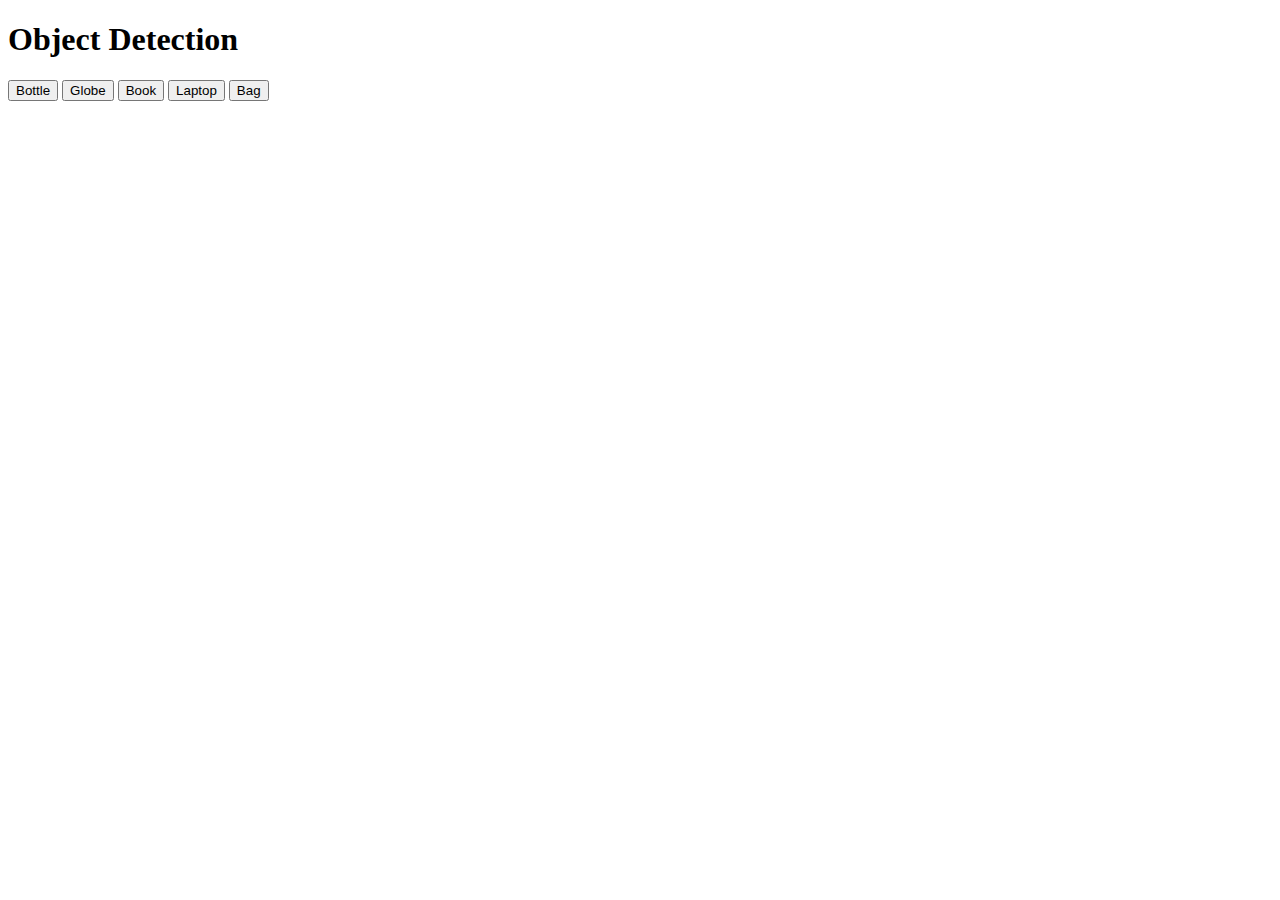
==== index.html @ 780cd036 "Add files via upload" ====
<!DOCTYPE html>
<html lang="en">
<head>
    <meta charset="UTF-8">
    <meta http-equiv="X-UA-Compatible" content="IE=edge">
    <meta name="viewport" content="width=device-width, initial-scale=1.0">
    <title>Object Detection Webapp</title>
</head>
<body>
    <h1>Object Detection</h1>
    <button id="1" class="buttons">Bottle</button>
    <button id="2" class="buttons">Globe</button>
    <button id="3" class="buttons">Book</button>
    <button id="4" class="buttons">Laptop</button>
    <button id="5" class="buttons">Bag</button>
</body>
</html>
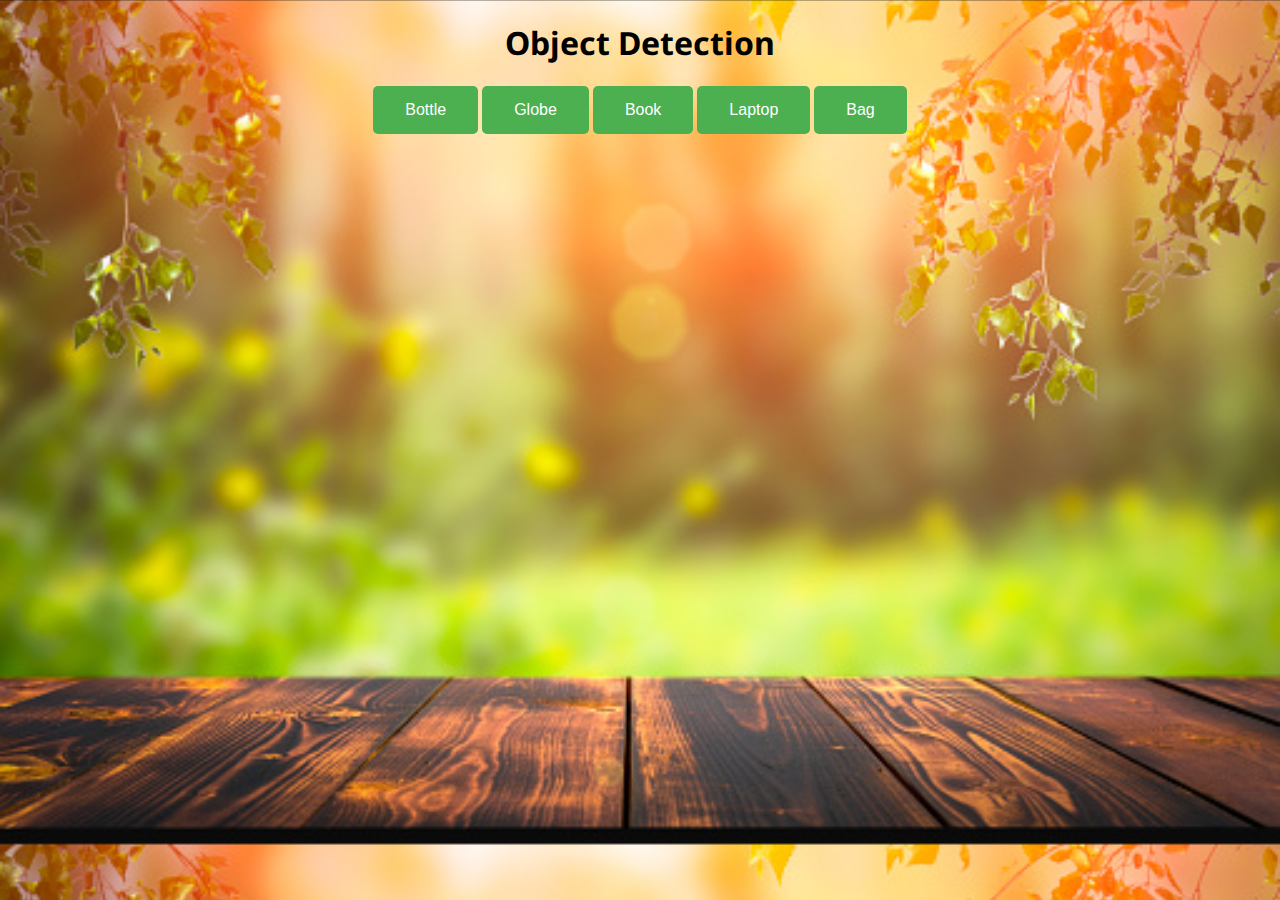
==== commit f898d848: "Add files via upload" ====
--- a/index.html
+++ b/index.html
@@ -4,14 +4,22 @@
     <meta charset="UTF-8">
     <meta http-equiv="X-UA-Compatible" content="IE=edge">
     <meta name="viewport" content="width=device-width, initial-scale=1.0">
+    <!-- Google Fonts -->
+    <link rel="preconnect" href="https://fonts.googleapis.com">
+    <link rel="preconnect" href="https://fonts.gstatic.com" crossorigin>
+    <link href="https://fonts.googleapis.com/css2?family=Montserrat:ital,wght@0,300;0,400;0,700;1,300;1,400;1,700&family=Noto+Sans:ital,wght@0,300;0,400;0,700;1,300;1,400;1,700&family=Open+Sans:ital,wght@0,300;0,400;0,700;1,300;1,400;1,700&display=swap" rel="stylesheet">
+    <link rel="stylesheet" href="style.css">
     <title>Object Detection Webapp</title>
 </head>
-<body>
+<body background="backgroundimage.jpeg">
+    <center>
     <h1>Object Detection</h1>
-    <button id="1" class="buttons">Bottle</button>
-    <button id="2" class="buttons">Globe</button>
-    <button id="3" class="buttons">Book</button>
-    <button id="4" class="buttons">Laptop</button>
-    <button id="5" class="buttons">Bag</button>
+    <a href="bottle/bottle.html"><button id="1" class="buttons">Bottle</button></a>
+    <a href="globe/globe.html"><button id="2" class="buttons">Globe</button></a>
+    <a href=""><button id="3" class="buttons">Book</button></a>
+    <a href="#"><button id="4" class="buttons">Laptop</button></a>
+    <a href="#"><button id="5" class="buttons">Bag</button></a>
+    </center>
+
 </body>
 </html>--- a/style.css
+++ b/style.css
@@ -0,0 +1,22 @@
+body {
+    background-image: url("backgroundimage.jpeg");
+    background-size: cover;
+    font-family: 'Noto Sans', sans-serif;
+}
+
+.buttons {
+    background-color: #4CAF50; /* Green */
+    border: none;
+    border-radius: 5px;
+    color: white;
+    padding: 15px 32px;
+    display: inline-block;
+    font-size: 16px;
+    transition-duration: 0.4s;
+}
+  
+.buttons:hover {
+    background-color: white; /* Green */
+    color: #4CAF50;
+    box-shadow: 0 12px 16px 0 rgba(0,0,0,0.24), 0 17px 50px 0 rgba(0,0,0,0.19);
+}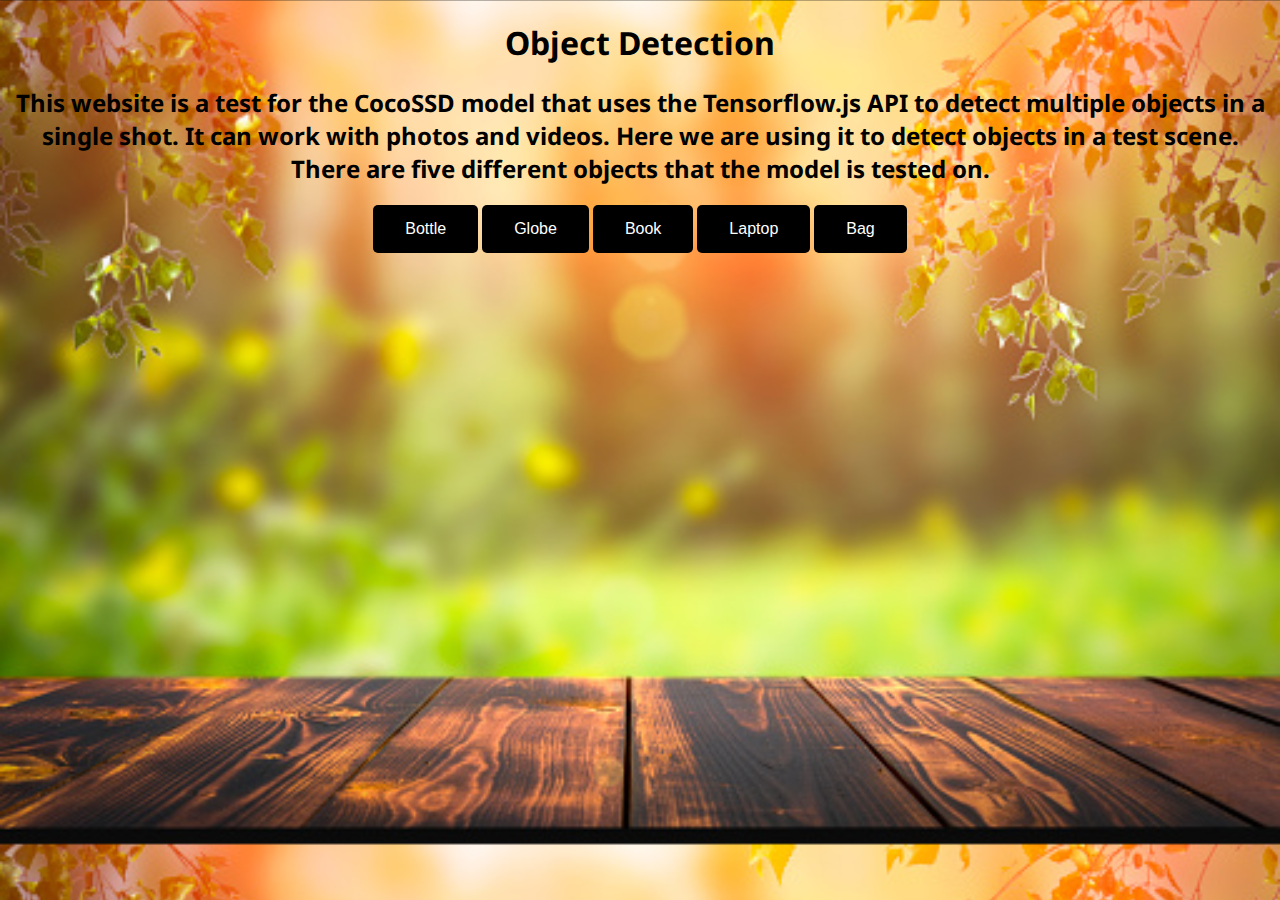
==== commit 2e160acb: "fixed it" ====
--- a/index.html
+++ b/index.html
@@ -14,12 +14,13 @@
 <body background="backgroundimage.jpeg">
     <center>
     <h1>Object Detection</h1>
+    <h2>This website is a test for the CocoSSD model that uses the Tensorflow.js API to detect multiple objects in a single shot. It can work with photos and videos. Here we are using it to detect objects in a test scene. There are five different objects that the model is tested on.</h2>
+
     <a href="bottle/bottle.html"><button id="1" class="buttons">Bottle</button></a>
     <a href="globe/globe.html"><button id="2" class="buttons">Globe</button></a>
-    <a href=""><button id="3" class="buttons">Book</button></a>
-    <a href="#"><button id="4" class="buttons">Laptop</button></a>
-    <a href="#"><button id="5" class="buttons">Bag</button></a>
+    <a href="book/book.html"><button id="3" class="buttons">Book</button></a>
+    <a href="laptop/laptop.html"><button id="4" class="buttons">Laptop</button></a>
+    <a href="bag/bag.html"><button id="5" class="buttons">Bag</button></a>
     </center>
-
 </body>
 </html>--- a/style.css
+++ b/style.css
@@ -1,11 +1,12 @@
 body {
-    background-image: url("backgroundimage.jpeg");
+    text-align: center;
+    background-color: rgb(255, 255, 255);
+    color: black;
     background-size: cover;
     font-family: 'Noto Sans', sans-serif;
 }
-
-.buttons {
-    background-color: #4CAF50; /* Green */
+button {
+    background-color: black; 
     border: none;
     border-radius: 5px;
     color: white;
@@ -13,10 +14,4 @@
     display: inline-block;
     font-size: 16px;
     transition-duration: 0.4s;
-}
-  
-.buttons:hover {
-    background-color: white; /* Green */
-    color: #4CAF50;
-    box-shadow: 0 12px 16px 0 rgba(0,0,0,0.24), 0 17px 50px 0 rgba(0,0,0,0.19);
 }